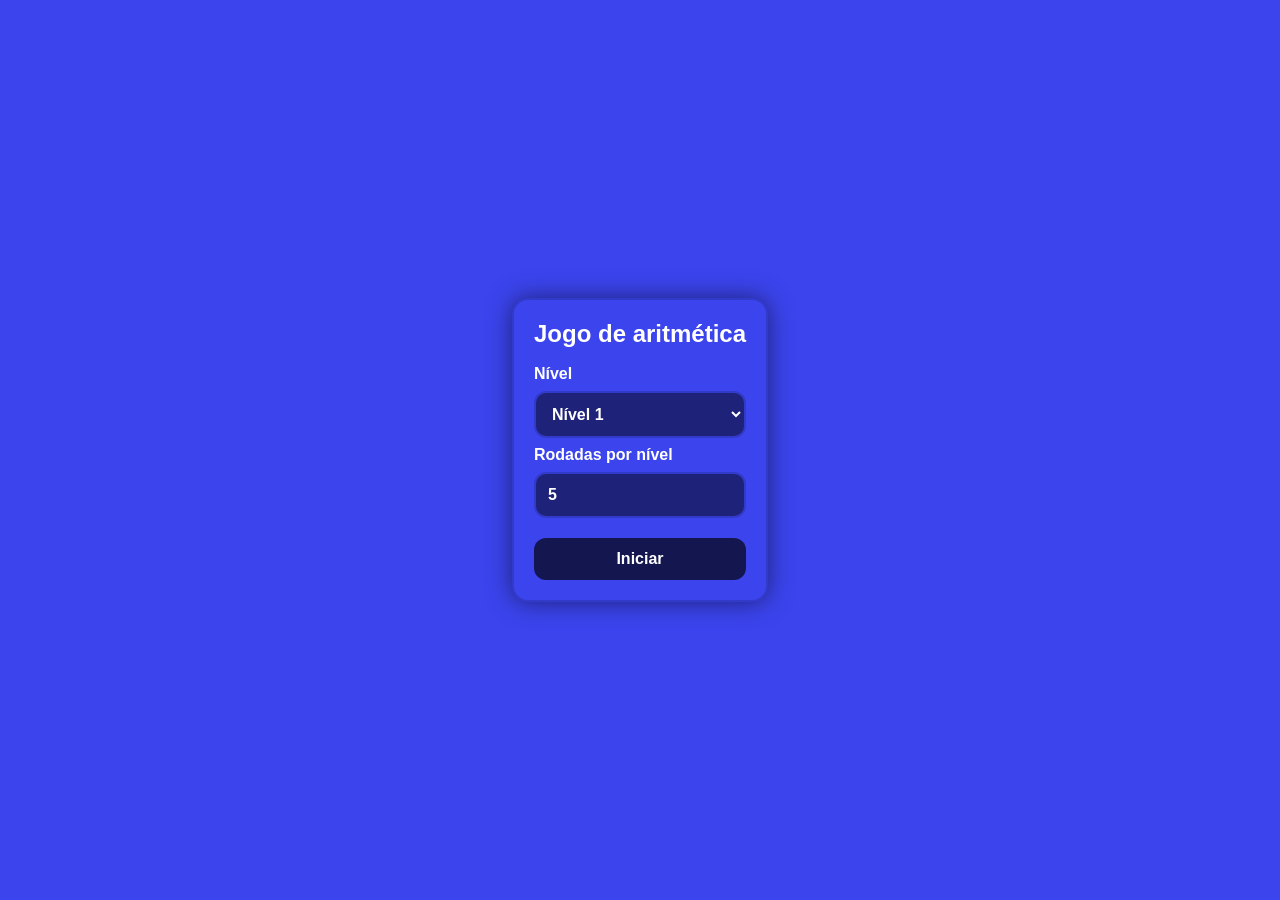
==== index.html @ 5407215c "Reorganização do arquivo separando o aritmética.html em index.html, styles.css e script.js. Adiciona" ====
<!DOCTYPE html>
<html lang="pt-br">
    <head>
        <meta name="viewport" content="width=device-width, initial-scale=1.0">
        <title>Aritmetica</title>
        <link rel="stylesheet" href="styles.css">
    </head>

    <body>
        <main>
            <div id="telaConfig">
                <h1 id="tituloConfig">Jogo de aritmética</h1>
                <form id="formConfig" action="javascript: defineConfig()">
                    <span class="textoForm">Nível</span> <br>
                    <select name="nivel" class="inputForm" id="nvlConfig">
                        <option selected value="0" >Nível 1</option>
                        <option value="1" >Nível 2</option>
                        <option value="2" >Nível 3</option>
                        <option value="3" >Nível 4</option>
                        <option value="4" >Nível 5</option>
                        <option value="5" >Nível 6</option>
                        <option value="6" >Nível 7</option>
                    </select> <br>
                    <span class="textoForm">Rodadas por nível</span> <br>
                    <input type="number" min="1" max="15" value="5" name="rodadas" class="inputForm" id="rddConfig"> <br>
                    <input type="submit" value="Iniciar" id="enviaForm">
                </form>
            </div>
            <div class="impedeSelect" id="tela">
                <header id="barraInfo">
                    <div id="infoJogo">
                        <span class="textoInfo" id="infoNivel"></span>
                        <span class="textoInfo" id="infoRodada"></span>
                    </div>
                    <button id="botaoVoltar">
                        <svg id="imgVoltar" version="1.1" id="_x32_" xmlns="http://www.w3.org/2000/svg" xmlns:xlink="http://www.w3.org/1999/xlink" viewBox="0 0 512 512" xml:space="preserve" fill="#000000"><g id="SVGRepo_bgCarrier" stroke-width="0"></g><g id="SVGRepo_tracerCarrier" stroke-linecap="round" stroke-linejoin="round"></g><g id="SVGRepo_iconCarrier"> <g> <path class="st0" d="M497.569,215.166l-55.345-13.064c-4.032-13.946-9.495-27.27-16.376-39.732l29.85-48.303 c4.57-7.397,3.452-16.946-2.688-23.086l-31.99-31.99c-6.129-6.129-15.678-7.248-23.076-2.678l-48.292,29.851 c-12.462-6.882-25.785-12.344-39.732-16.377l-13.064-55.368C294.856,5.978,287.306,0,278.63,0h-45.237 c-8.678,0-16.227,5.978-18.227,14.419l-13.064,55.368c-13.946,4.032-27.27,9.484-39.732,16.377l-48.303-29.872 c-7.387-4.549-16.946-3.441-23.086,2.699L58.99,90.97c-6.13,6.14-7.248,15.709-2.689,23.087l29.862,48.313 c-6.882,12.462-12.344,25.786-16.367,39.721l-55.378,13.065C5.978,217.165,0,224.704,0,233.392v45.226 c0,8.678,5.978,16.237,14.419,18.226l55.378,13.065c4.032,13.946,9.485,27.259,16.367,39.71l-29.872,48.324 c-4.549,7.398-3.441,16.957,2.699,23.098l31.979,31.979c6.14,6.14,15.709,7.257,23.087,2.688l48.323-29.872 c12.463,6.882,25.786,12.344,39.722,16.366l13.064,55.366c2,8.463,9.549,14.431,18.227,14.431h45.237 c8.677,0,16.226-5.968,18.226-14.431l13.064-55.366c13.937-4.021,27.259-9.484,39.712-16.366l48.312,29.861 c7.398,4.57,16.947,3.452,23.087-2.688l31.989-31.99c6.13-6.129,7.248-15.688,2.678-23.087l-29.861-48.302 c6.893-12.452,12.345-25.774,16.377-39.721l55.366-13.065c8.463-2.001,14.42-9.539,14.42-18.226v-45.238 C512,224.714,506.032,217.165,497.569,215.166z M256.006,303.103c-26.002,0-47.098-21.097-47.098-47.108 s21.097-47.108,47.098-47.108c26.011,0,47.108,21.097,47.108,47.108S282.017,303.103,256.006,303.103z"></path> </g> </g></svg>
                    </button>
                </header>

                <div id="telaJogo">

                    <div id="telaEquacao" >
                        <ul id="lista_equacao">

                        </ul>
                    </div>

                    <div id="telaOpcoes">
                        <ul id="lista_opcoes">

                        </ul>
                    </div>

                    <div id="telaBotoes">
                        <button id="botaoEnviar">Enviar Resposta</button>
                    </div>
                </div>
            </div>
        </main>
        <template>
            <svg width="70" height="70" viewBox="0 0 100 100" xmlns="http://www.w3.org/2000/svg">
                <defs>
                    <clipPath id="formato-bola">
                        <circle cx="50" cy="50" r="48" />
                    </clipPath>
                    <radialGradient id="efeito-3d" cx="30%" cy="30%" r="70%">
                        <stop offset="0%" stop-color="white" stop-opacity="0.8" />
                        <stop offset="40%" stop-color="white" stop-opacity="0" />
                        <stop offset="100%" stop-color="black" stop-opacity="0.5" />
                    </radialGradient>
                </defs>

                <circle cx="50" cy="50" r="48" fill="#F4F4F4" />
                <rect x="0" y="0" width="100" height="0" fill="#000000" clip-path="url(#formato-bola)" />
                <circle cx="50" cy="50" r="22" fill="#FFFFFF" />
                <text x="50" y="59" font-family="Arial, sans-serif" font-size="26" font-weight="bold" text-anchor="middle" fill="#000000">n</text>
                <circle cx="50" cy="50" r="48" fill="url(#efeito-3d)" stroke="#333" stroke-width="1.5" />
            </svg>
        </template>
        <script src="script.js"></script>
    </body>
</html>
---- styles.css ----
body {
    margin: 0;
    min-height: 100vh;
    background-color: #3B44ED;
    font-family: 'Segoe UI', Tahoma, Geneva, Verdana, sans-serif;
}

main {
    display: flex;
    align-content: space-evenly;
    justify-content: center;
    min-height: 100vh;
    align-content: space-between;
}

ul {
    display: flex;
    list-style: none;
    padding: 0px;

}

.impedeSelect {
    user-select: none;
}

#telaConfig {
    margin: auto;
    display: flex;
    flex-direction: column;
    width: fit-content;
    padding: 20px;
    background-color: #3B44ED;
    border: 2px solid #323AC9;
    border-radius: 16px;
    filter: drop-shadow(0px 0px 12px #1E2278);
}

#tituloConfig {
    margin-top: 0px;
    color: #FFFFFF;
    font-size: 1.5rem;
}

.inputForm {
    font-size: 1rem;
    font-weight: bold;
    color: #FFFFFF;

    background-color: #1E2278;
    border: 2px solid #323AC9;
    border-radius: 12px;

    padding: 12px;
    margin: 8px 0px;

    box-sizing: border-box;
    width: 100%;
}

#enviaForm {
    margin-top: 12px;
    padding: 12px 20px;
    border: 0px;
    border-radius: 12px;
    background-color: #14174F;

    color: #FFFFFF;
    font-size: 1rem;
    font-weight: bold;

    transition: transform 0.2s, filter 0.2s;
    box-sizing: border-box;
    width: 100%;
}

#enviaForm:hover {
    transform: translateY(-2px);
    filter: drop-shadow(0px 0px 12px #1E2278);
}

.textoForm {
    font-size: 1rem;
    font-weight: bold;
    color: #FFFFFF;
}

#tela {
    display: none;
    flex-direction: column;
    justify-content: flex-start;
    min-width: 100%;
}

#barraInfo {
    display: flex;
    justify-content: space-between;
    padding: 20px;
}

#infoJogo {
    margin-left: 12px;
    align-items: center;
    align-content: center;
}

.textoInfo {
    padding-right: 40px;
    color: #FFFFFF;
    font-size: 1.5rem;
    font-weight: bold;
    text-align: center;
}

#botaoVoltar {
    background-color: transparent;
    border: none;
    align-content: center;
    transition: transform 0.2s, filter 0.2s;
}

#botaoVoltar:hover {
    transform: scale(1.15);
    filter: drop-shadow(0px 0px 8px #282EA1);
}

#imgVoltar {
    width: 36px;
}

#telaJogo {
    display: flex;
    flex-direction: column;
    justify-content: space-evenly;
    align-items: center;

    height: 100%;
}

#telaEquacao {
    display: flex;
    justify-content: space-around;
    align-items: center;

    padding: 1em 2em;
    background-color: #323AC9;
    border: 4px solid #282EA1;
    border-radius: 25px;
}

.texto_equacao {
    font-size: 48px;
    color: #FFFFFF;
}

.bola {
    transition: transform 0.2s, filter 0.2s;
}

.bola:hover {
    transform: scale(1.1);
}

.bola.selected {
    transform: scale(1.15);
    filter: drop-shadow(0px 0px 12px #facc15);
}

.espaco {
    display: flex;
    margin-left: 5px;
    margin-right: 5px;
    min-width: 80px;
    min-height: 80px;
    justify-content: center;
    align-items: center;
}

.espaco.vazio {
    border: 5px dashed #FFFFFF;
    border-radius: 50%;
    transition: border-color 0.2s, filter 0.2s;
}

.espaco.vazio:hover {
    border-color: #faae15;
    filter: drop-shadow(0px 0px 12px #facc15);
}

.espaco.vazio.livre {
    border-color: #faae15;
    
}

.espaco_texto {
    display: flex;
    min-width: 40px;
    min-height: 80px;
    justify-content: center;
    align-items: center;
}

#telaOpcoes {
    display: flex;
    justify-content: space-evenly;
    align-items: center;
    
    
    padding: 15px;
    background-color: #323AC9;
    border: 4px solid #282EA1;
    border-radius: 25px;
}

#telaBotoes {
    padding: 10px;
}

#botaoEnviar {
    min-width: 200px;
    min-height: 50px;

    transition: transform 0.2s, filter 0.2s;

    padding: 12px 16px;
    border: 0px;
    border-radius: 1rem;
    background-color: #1BCD55;

    color: #FFFFFF;
    font-size: 1.5rem;
    font-weight: bold;
}

#botaoEnviar:hover {
    transform: translateY(-6px);
    filter: drop-shadow(0px 0px 8px #1BCD55);
}

.st0 {
    fill: #FFFFFF;
}
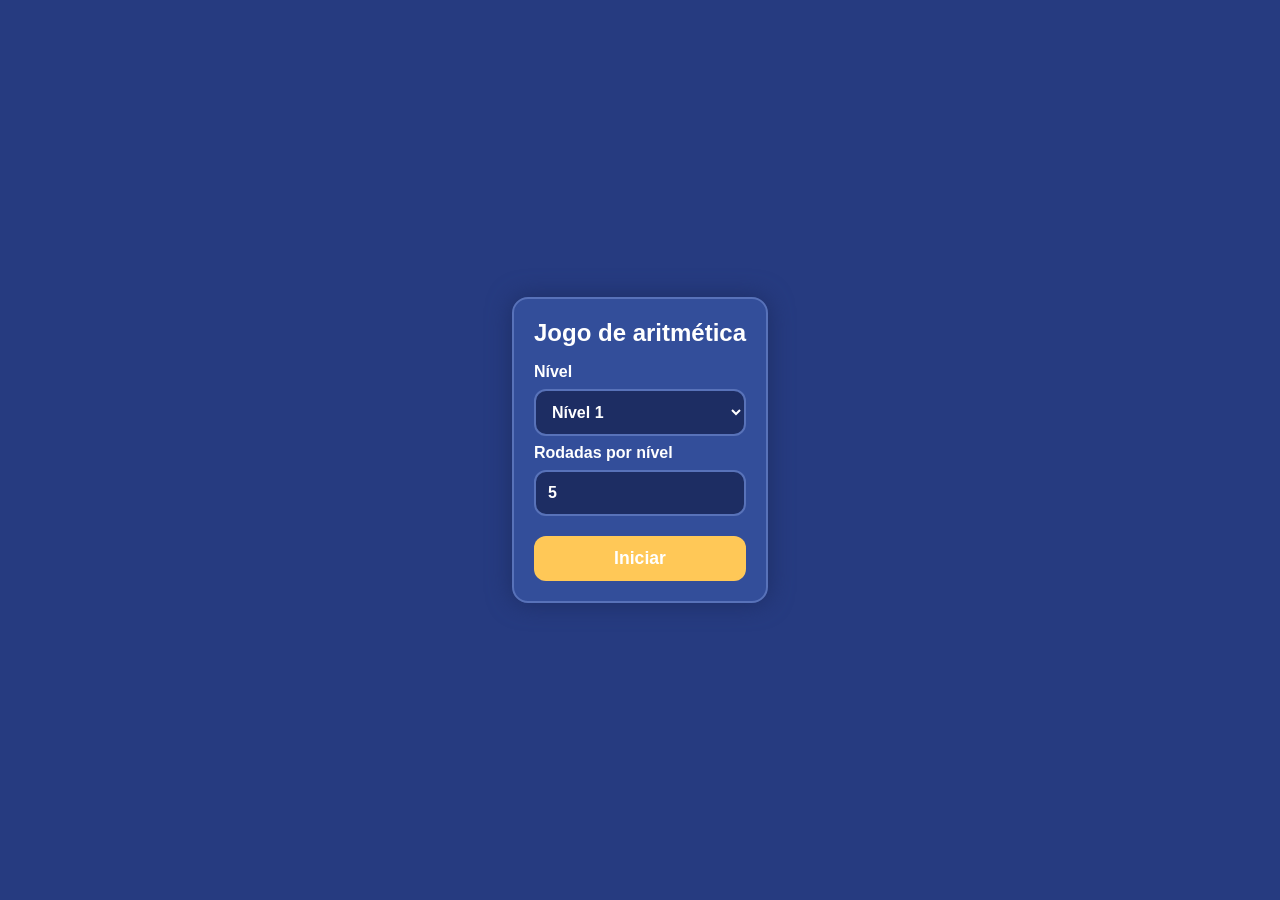
==== commit 6e4ca531: "Adicionado popup de resultado Criação do dialogoResultado substituindo o alert() na hora de processa" ====
--- a/index.html
+++ b/index.html
@@ -57,6 +57,7 @@
                 </div>
             </div>
         </main>
+        <div id="dialogoResultado" class="dialogo-resultado" role="status" aria-live="polite" aria-atomic="true"></div>
         <template>
             <svg width="70" height="70" viewBox="0 0 100 100" xmlns="http://www.w3.org/2000/svg">
                 <defs>
--- a/styles.css
+++ b/styles.css
@@ -1,90 +1,107 @@
+/* Paleta: azul para foco e confiança, amarelo para destaque e verde para acerto. */
+:root {
+    --color-background: #263b80;
+    --color-surface: #334e9a;
+    --color-surface-deep: #1d2d63;
+    --color-border: #5872b9;
+    --color-text: #ffffff;
+    --color-accent: #ffc857;
+    --color-success: #37b779;
+    --color-success-shadow: #23885a;
+    --color-result-success: #267a4b;
+    --color-result-warning: #946200;
+    --color-result-error: #b93838;
+
+    --radius-card: 25px;
+    --radius-control: 12px;
+    --transition-ui: 0.2s ease;
+}
+
+/* Base e estrutura geral */
+* {
+    box-sizing: border-box;
+}
+
 body {
+    min-height: 100vh;
     margin: 0;
-    min-height: 100vh;
-    background-color: #3B44ED;
-    font-family: 'Segoe UI', Tahoma, Geneva, Verdana, sans-serif;
+    background-color: var(--color-background);
+    color: var(--color-text);
+    font-family: "Segoe UI", Tahoma, Geneva, Verdana, sans-serif;
 }
 
 main {
     display: flex;
-    align-content: space-evenly;
     justify-content: center;
     min-height: 100vh;
-    align-content: space-between;
 }
 
 ul {
     display: flex;
+    padding: 0;
     list-style: none;
-    padding: 0px;
-
 }
 
 .impedeSelect {
     user-select: none;
 }
 
+/* Tela de configuração */
 #telaConfig {
-    margin: auto;
     display: flex;
     flex-direction: column;
     width: fit-content;
+    margin: auto;
     padding: 20px;
-    background-color: #3B44ED;
-    border: 2px solid #323AC9;
+    background-color: var(--color-surface);
+    border: 2px solid var(--color-border);
     border-radius: 16px;
-    filter: drop-shadow(0px 0px 12px #1E2278);
+    filter: drop-shadow(0 0 12px var(--color-surface-deep));
 }
 
 #tituloConfig {
-    margin-top: 0px;
-    color: #FFFFFF;
+    margin-top: 0;
+    color: var(--color-text);
     font-size: 1.5rem;
 }
 
+.textoForm {
+    color: var(--color-text);
+    font-size: 1rem;
+    font-weight: bold;
+}
+
 .inputForm {
+    width: 100%;
+    margin: 8px 0;
+    padding: 12px;
+    background-color: var(--color-surface-deep);
+    border: 2px solid var(--color-border);
+    border-radius: var(--radius-control);
+    color: var(--color-text);
     font-size: 1rem;
     font-weight: bold;
-    color: #FFFFFF;
-
-    background-color: #1E2278;
-    border: 2px solid #323AC9;
-    border-radius: 12px;
-
-    padding: 12px;
-    margin: 8px 0px;
-
-    box-sizing: border-box;
+}
+
+#enviaForm {
     width: 100%;
-}
-
-#enviaForm {
     margin-top: 12px;
     padding: 12px 20px;
-    border: 0px;
-    border-radius: 12px;
-    background-color: #14174F;
-
-    color: #FFFFFF;
-    font-size: 1rem;
-    font-weight: bold;
-
-    transition: transform 0.2s, filter 0.2s;
-    box-sizing: border-box;
-    width: 100%;
+    background-color: var(--color-accent);
+    border: 0;
+    border-radius: var(--radius-control);
+    color: var(--color-text);
+    font-size: 1.1rem;
+    font-weight: bold;
+    transition: transform var(--transition-ui), filter var(--transition-ui);
 }
 
 #enviaForm:hover {
     transform: translateY(-2px);
-    filter: drop-shadow(0px 0px 12px #1E2278);
-}
-
-.textoForm {
-    font-size: 1rem;
-    font-weight: bold;
-    color: #FFFFFF;
-}
-
+    filter: drop-shadow(0 0 12px var(--color-surface-deep));
+}
+
+/* Cabeçalho e informações da rodada */
 #tela {
     display: none;
     flex-direction: column;
@@ -99,97 +116,85 @@
 }
 
 #infoJogo {
+    align-content: center;
+    align-items: center;
     margin-left: 12px;
-    align-items: center;
-    align-content: center;
 }
 
 .textoInfo {
     padding-right: 40px;
-    color: #FFFFFF;
+    color: var(--color-text);
     font-size: 1.5rem;
     font-weight: bold;
     text-align: center;
 }
 
 #botaoVoltar {
+    align-content: center;
     background-color: transparent;
-    border: none;
-    align-content: center;
-    transition: transform 0.2s, filter 0.2s;
+    border: 0;
+    transition: transform var(--transition-ui), filter var(--transition-ui);
 }
 
 #botaoVoltar:hover {
     transform: scale(1.15);
-    filter: drop-shadow(0px 0px 8px #282EA1);
+    filter: drop-shadow(0 0 8px var(--color-surface-deep));
 }
 
 #imgVoltar {
     width: 36px;
 }
 
+/* Área de jogo e equação */
 #telaJogo {
     display: flex;
     flex-direction: column;
     justify-content: space-evenly;
     align-items: center;
-
     height: 100%;
 }
 
+#telaEquacao,
+#telaOpcoes {
+    background-color: var(--color-surface);
+    border: 4px solid var(--color-border);
+    border-radius: var(--radius-card);
+}
+
 #telaEquacao {
     display: flex;
     justify-content: space-around;
     align-items: center;
-
     padding: 1em 2em;
-    background-color: #323AC9;
-    border: 4px solid #282EA1;
-    border-radius: 25px;
 }
 
 .texto_equacao {
+    color: var(--color-text);
     font-size: 48px;
-    color: #FFFFFF;
-}
-
-.bola {
-    transition: transform 0.2s, filter 0.2s;
-}
-
-.bola:hover {
-    transform: scale(1.1);
-}
-
-.bola.selected {
-    transform: scale(1.15);
-    filter: drop-shadow(0px 0px 12px #facc15);
 }
 
 .espaco {
     display: flex;
-    margin-left: 5px;
-    margin-right: 5px;
     min-width: 80px;
     min-height: 80px;
     justify-content: center;
     align-items: center;
+    margin: 0 5px;
 }
 
 .espaco.vazio {
-    border: 5px dashed #FFFFFF;
+    border: 5px dashed var(--color-text);
     border-radius: 50%;
-    transition: border-color 0.2s, filter 0.2s;
+    transition: border-color var(--transition-ui), filter var(--transition-ui);
+}
+
+.espaco.vazio:hover,
+.espaco.vazio.livre {
+    border-color: var(--color-accent);
 }
 
 .espaco.vazio:hover {
-    border-color: #faae15;
-    filter: drop-shadow(0px 0px 12px #facc15);
-}
-
-.espaco.vazio.livre {
-    border-color: #faae15;
-    
+    filter: drop-shadow(0 0 12px var(--color-accent));
 }
 
 .espaco_texto {
@@ -200,18 +205,28 @@
     align-items: center;
 }
 
+/* Opções de resposta e estados das bolas */
 #telaOpcoes {
     display: flex;
     justify-content: space-evenly;
     align-items: center;
-    
-    
     padding: 15px;
-    background-color: #323AC9;
-    border: 4px solid #282EA1;
-    border-radius: 25px;
-}
-
+}
+
+.bola {
+    transition: transform var(--transition-ui), filter var(--transition-ui);
+}
+
+.bola:hover {
+    transform: scale(1.1);
+}
+
+.bola.selected {
+    transform: scale(1.15);
+    filter: drop-shadow(0 0 12px var(--color-accent));
+}
+
+/* Ação de envio */
 #telaBotoes {
     padding: 10px;
 }
@@ -219,24 +234,61 @@
 #botaoEnviar {
     min-width: 200px;
     min-height: 50px;
-
-    transition: transform 0.2s, filter 0.2s;
-
     padding: 12px 16px;
-    border: 0px;
+    background-color: var(--color-success);
+    border: 0;
     border-radius: 1rem;
-    background-color: #1BCD55;
-
-    color: #FFFFFF;
+    color: var(--color-text);
     font-size: 1.5rem;
     font-weight: bold;
+    transition: transform var(--transition-ui), filter var(--transition-ui);
 }
 
 #botaoEnviar:hover {
     transform: translateY(-6px);
-    filter: drop-shadow(0px 0px 8px #1BCD55);
-}
-
+    filter: drop-shadow(0 0 8px var(--color-success-shadow));
+}
+
+/* Aviso temporário do resultado da resposta */
+.dialogo-resultado {
+    position: fixed;
+    z-index: 10;
+    top: 24px;
+    left: 50%;
+    min-width: min(280px, calc(100vw - 32px));
+    padding: 16px 24px;
+    border: 2px solid transparent;
+    border-radius: var(--radius-control);
+    box-shadow: 0 8px 24px var(--color-surface-deep);
+    font-size: 1.1rem;
+    font-weight: bold;
+    text-align: center;
+    color: var(--color-text);
+    opacity: 0;
+    visibility: hidden;
+    transform: translate(-50%, -12px);
+    transition: opacity var(--transition-ui), transform var(--transition-ui), visibility var(--transition-ui);
+}
+
+.dialogo-resultado.visivel {
+    opacity: 1;
+    visibility: visible;
+    transform: translate(-50%, 0);
+}
+
+.dialogo-resultado.sucesso {
+    background-color: var(--color-result-success);
+}
+
+.dialogo-resultado.incompleto {
+    background-color: var(--color-result-warning);
+}
+
+.dialogo-resultado.erro {
+    background-color: var(--color-result-error);
+}
+
+/* Ícones SVG */
 .st0 {
-    fill: #FFFFFF;
-}
+    fill: var(--color-text);
+}
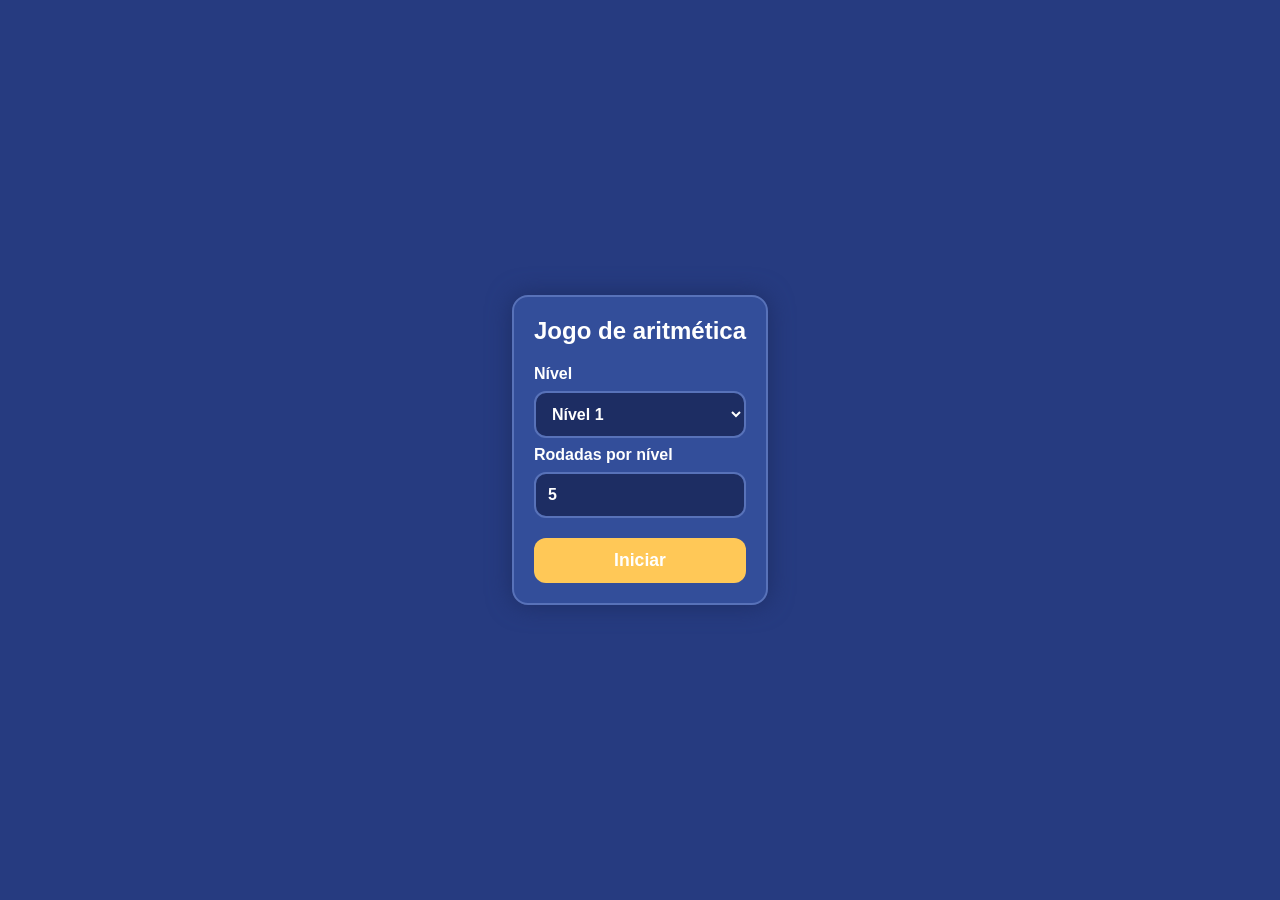
==== commit 01c4d00a: "Adicionado tela de fim e separado os SVGs do index.html Foi criado uma tela de fim e colocado os ico" ====
--- a/index.html
+++ b/index.html
@@ -8,7 +8,7 @@
 
     <body>
         <main>
-            <div id="telaConfig">
+            <section id="telaConfig">
                 <h1 id="tituloConfig">Jogo de aritmética</h1>
                 <form id="formConfig" action="javascript: defineConfig()">
                     <span class="textoForm">Nível</span> <br>
@@ -25,15 +25,15 @@
                     <input type="number" min="1" max="15" value="5" name="rodadas" class="inputForm" id="rddConfig"> <br>
                     <input type="submit" value="Iniciar" id="enviaForm">
                 </form>
-            </div>
-            <div class="impedeSelect" id="tela">
+            </section>
+            <section class="impedeSelect" id="tela">
                 <header id="barraInfo">
                     <div id="infoJogo">
                         <span class="textoInfo" id="infoNivel"></span>
                         <span class="textoInfo" id="infoRodada"></span>
                     </div>
                     <button id="botaoVoltar">
-                        <svg id="imgVoltar" version="1.1" id="_x32_" xmlns="http://www.w3.org/2000/svg" xmlns:xlink="http://www.w3.org/1999/xlink" viewBox="0 0 512 512" xml:space="preserve" fill="#000000"><g id="SVGRepo_bgCarrier" stroke-width="0"></g><g id="SVGRepo_tracerCarrier" stroke-linecap="round" stroke-linejoin="round"></g><g id="SVGRepo_iconCarrier"> <g> <path class="st0" d="M497.569,215.166l-55.345-13.064c-4.032-13.946-9.495-27.27-16.376-39.732l29.85-48.303 c4.57-7.397,3.452-16.946-2.688-23.086l-31.99-31.99c-6.129-6.129-15.678-7.248-23.076-2.678l-48.292,29.851 c-12.462-6.882-25.785-12.344-39.732-16.377l-13.064-55.368C294.856,5.978,287.306,0,278.63,0h-45.237 c-8.678,0-16.227,5.978-18.227,14.419l-13.064,55.368c-13.946,4.032-27.27,9.484-39.732,16.377l-48.303-29.872 c-7.387-4.549-16.946-3.441-23.086,2.699L58.99,90.97c-6.13,6.14-7.248,15.709-2.689,23.087l29.862,48.313 c-6.882,12.462-12.344,25.786-16.367,39.721l-55.378,13.065C5.978,217.165,0,224.704,0,233.392v45.226 c0,8.678,5.978,16.237,14.419,18.226l55.378,13.065c4.032,13.946,9.485,27.259,16.367,39.71l-29.872,48.324 c-4.549,7.398-3.441,16.957,2.699,23.098l31.979,31.979c6.14,6.14,15.709,7.257,23.087,2.688l48.323-29.872 c12.463,6.882,25.786,12.344,39.722,16.366l13.064,55.366c2,8.463,9.549,14.431,18.227,14.431h45.237 c8.677,0,16.226-5.968,18.226-14.431l13.064-55.366c13.937-4.021,27.259-9.484,39.712-16.366l48.312,29.861 c7.398,4.57,16.947,3.452,23.087-2.688l31.989-31.99c6.13-6.129,7.248-15.688,2.678-23.087l-29.861-48.302 c6.893-12.452,12.345-25.774,16.377-39.721l55.366-13.065c8.463-2.001,14.42-9.539,14.42-18.226v-45.238 C512,224.714,506.032,217.165,497.569,215.166z M256.006,303.103c-26.002,0-47.098-21.097-47.098-47.108 s21.097-47.108,47.098-47.108c26.011,0,47.108,21.097,47.108,47.108S282.017,303.103,256.006,303.103z"></path> </g> </g></svg>
+                        <img id="imgVoltar" src="imagens/voltar.svg" alt="">
                     </button>
                 </header>
 
@@ -55,29 +55,20 @@
                         <button id="botaoEnviar">Enviar Resposta</button>
                     </div>
                 </div>
-            </div>
+            </section>
+            <section id="telaFim" aria-labelledby="tituloFim" aria-hidden="true">
+                <div class="cartao-fim">
+                    <div class="icone-vitoria" aria-hidden="true">
+                        <img src="imagens/trofeu.svg" alt="">
+                    </div>
+                    <p class="chamada-fim">Jornada concluída</p>
+                    <h1 id="tituloFim">Parabéns!</h1>
+                    <p class="mensagem-fim">Você concluiu o desafio de aritmética. Sua dedicação fez a diferença!</p>
+                    <button id="botaoReiniciar" type="button">Jogar novamente</button>
+                </div>
+            </section>
         </main>
         <div id="dialogoResultado" class="dialogo-resultado" role="status" aria-live="polite" aria-atomic="true"></div>
-        <template>
-            <svg width="70" height="70" viewBox="0 0 100 100" xmlns="http://www.w3.org/2000/svg">
-                <defs>
-                    <clipPath id="formato-bola">
-                        <circle cx="50" cy="50" r="48" />
-                    </clipPath>
-                    <radialGradient id="efeito-3d" cx="30%" cy="30%" r="70%">
-                        <stop offset="0%" stop-color="white" stop-opacity="0.8" />
-                        <stop offset="40%" stop-color="white" stop-opacity="0" />
-                        <stop offset="100%" stop-color="black" stop-opacity="0.5" />
-                    </radialGradient>
-                </defs>
-
-                <circle cx="50" cy="50" r="48" fill="#F4F4F4" />
-                <rect x="0" y="0" width="100" height="0" fill="#000000" clip-path="url(#formato-bola)" />
-                <circle cx="50" cy="50" r="22" fill="#FFFFFF" />
-                <text x="50" y="59" font-family="Arial, sans-serif" font-size="26" font-weight="bold" text-anchor="middle" fill="#000000">n</text>
-                <circle cx="50" cy="50" r="48" fill="url(#efeito-3d)" stroke="#333" stroke-width="1.5" />
-            </svg>
-        </template>
         <script src="script.js"></script>
     </body>
-</html>+</html>
--- a/styles.css
+++ b/styles.css
@@ -288,7 +288,82 @@
     background-color: var(--color-result-error);
 }
 
-/* Ícones SVG */
-.st0 {
-    fill: var(--color-text);
-}
+/* Tela de vitória e fim de jogo */
+#telaFim {
+    display: none;
+    width: 100%;
+    min-height: 100vh;
+    justify-content: center;
+    align-items: center;
+    padding: 24px;
+}
+
+#telaFim.aberta {
+    display: flex;
+}
+
+.cartao-fim {
+    width: min(100%, 540px);
+    padding: clamp(32px, 7vw, 56px);
+    background-color: var(--color-surface);
+    border: 2px solid var(--color-border);
+    border-radius: var(--radius-card);
+    box-shadow: 0 16px 40px rgb(15 30 77 / 35%);
+    text-align: center;
+}
+
+.icone-vitoria {
+    display: grid;
+    width: 88px;
+    height: 88px;
+    margin: 0 auto 24px;
+    place-items: center;
+    background-color: var(--color-accent);
+    border-radius: 50%;
+    color: var(--color-surface-deep);
+}
+
+.icone-vitoria img {
+    width: 48px;
+    height: 48px;
+}
+
+.chamada-fim {
+    margin: 0 0 8px;
+    color: var(--color-accent);
+    font-size: 0.9rem;
+    font-weight: bold;
+    letter-spacing: 0.12em;
+    text-transform: uppercase;
+}
+
+#tituloFim {
+    margin: 0 0 12px;
+    color: var(--color-text);
+    font-size: clamp(2rem, 6vw, 3rem);
+}
+
+.mensagem-fim {
+    margin: 0 0 28px;
+    color: var(--color-text);
+    font-size: 1.1rem;
+    line-height: 1.6;
+}
+
+#botaoReiniciar {
+    min-height: 52px;
+    padding: 12px 24px;
+    background-color: var(--color-success);
+    border: 0;
+    border-radius: var(--radius-control);
+    color: var(--color-text);
+    cursor: pointer;
+    font: inherit;
+    font-weight: bold;
+    transition: transform var(--transition-ui), filter var(--transition-ui);
+}
+
+#botaoReiniciar:hover {
+    transform: translateY(-2px);
+    filter: drop-shadow(0 0 10px var(--color-success-shadow));
+}
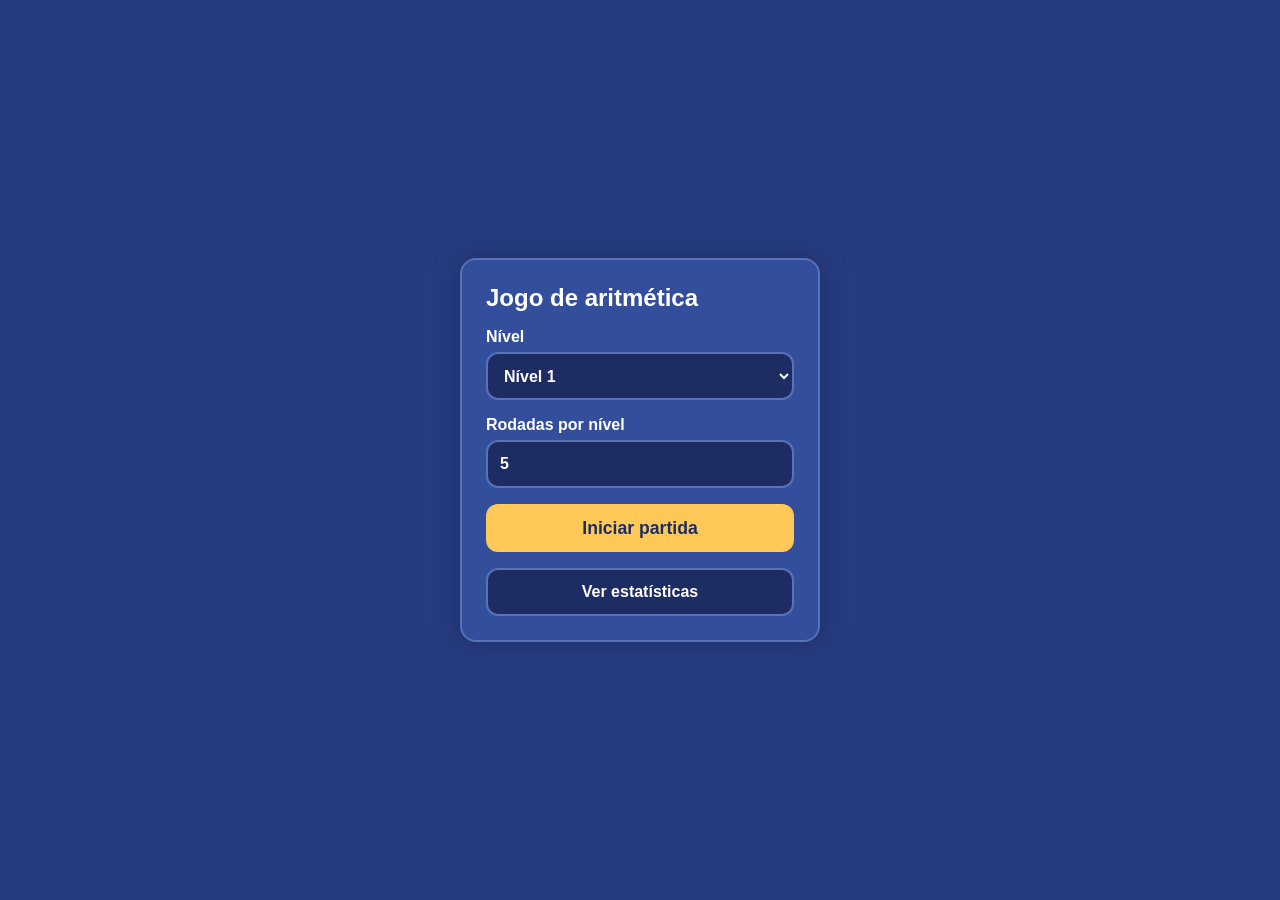
==== commit 92c3d9d0: "Dividido jogo em páginas e controllers por tela" ====
--- a/index.html
+++ b/index.html
@@ -2,73 +2,53 @@
 <html lang="pt-br">
     <head>
         <meta name="viewport" content="width=device-width, initial-scale=1.0">
-        <title>Aritmetica</title>
+        <meta charset="UTF-8">
         <link rel="stylesheet" href="styles.css">
+        <script type="module" src="modulos/controller/indexController.mjs"></script>
+        <title>Aritmética — Início</title>
     </head>
 
     <body>
         <main>
-            <section id="telaConfig">
-                <h1 id="tituloConfig">Jogo de aritmética</h1>
-                <form id="formConfig" action="javascript: defineConfig()">
-                    <span class="textoForm">Nível</span> <br>
-                    <select name="nivel" class="inputForm" id="nvlConfig">
-                        <option selected value="0" >Nível 1</option>
-                        <option value="1" >Nível 2</option>
-                        <option value="2" >Nível 3</option>
-                        <option value="3" >Nível 4</option>
-                        <option value="4" >Nível 5</option>
-                        <option value="5" >Nível 6</option>
-                        <option value="6" >Nível 7</option>
-                    </select> <br>
-                    <span class="textoForm">Rodadas por nível</span> <br>
-                    <input type="number" min="1" max="15" value="5" name="rodadas" class="inputForm" id="rddConfig"> <br>
-                    <input type="submit" value="Iniciar" id="enviaForm">
-                </form>
-            </section>
-            <section class="impedeSelect" id="tela">
-                <header id="barraInfo">
-                    <div id="infoJogo">
-                        <span class="textoInfo" id="infoNivel"></span>
-                        <span class="textoInfo" id="infoRodada"></span>
-                    </div>
-                    <button id="botaoVoltar">
-                        <img id="imgVoltar" src="imagens/voltar.svg" alt="">
-                    </button>
-                </header>
+            <section id="tela-config" aria-labelledby="titulo-config">
+                <h1 id="titulo-config">Jogo de aritmética</h1>
 
-                <div id="telaJogo">
-
-                    <div id="telaEquacao" >
-                        <ul id="lista_equacao">
-
-                        </ul>
+                <form id="form-config">
+                    <div class="campo-form">
+                        <label class="texto-form" for="nvl-config">Nível</label>
+                        <select name="nivel" class="input-form" id="nvl-config" required>
+                            <option selected value="0">Nível 1</option>
+                            <option value="1">Nível 2</option>
+                            <option value="2">Nível 3</option>
+                            <option value="3">Nível 4</option>
+                            <option value="4">Nível 5</option>
+                            <option value="5">Nível 6</option>
+                            <option value="6">Nível 7</option>
+                        </select>
                     </div>
 
-                    <div id="telaOpcoes">
-                        <ul id="lista_opcoes">
-
-                        </ul>
+                    <div class="campo-form">
+                        <label class="texto-form" for="rdd-config">Rodadas por nível</label>
+                        <input
+                            type="number"
+                            inputmode="numeric"
+                            min="1"
+                            max="15"
+                            value="5"
+                            name="rodadas"
+                            class="input-form"
+                            id="rdd-config"
+                            required
+                        >
                     </div>
 
-                    <div id="telaBotoes">
-                        <button id="botaoEnviar">Enviar Resposta</button>
-                    </div>
-                </div>
-            </section>
-            <section id="telaFim" aria-labelledby="tituloFim" aria-hidden="true">
-                <div class="cartao-fim">
-                    <div class="icone-vitoria" aria-hidden="true">
-                        <img src="imagens/trofeu.svg" alt="">
-                    </div>
-                    <p class="chamada-fim">Jornada concluída</p>
-                    <h1 id="tituloFim">Parabéns!</h1>
-                    <p class="mensagem-fim">Você concluiu o desafio de aritmética. Sua dedicação fez a diferença!</p>
-                    <button id="botaoReiniciar" type="button">Jogar novamente</button>
-                </div>
+                    <button type="submit" id="envia-form">Iniciar partida</button>
+                </form>
+
+                <nav class="nav-principal" aria-label="Outras telas">
+                    <a href="estatisticas.html" id="link-estatisticas" class="botao-secundario">Ver estatísticas</a>
+                </nav>
             </section>
         </main>
-        <div id="dialogoResultado" class="dialogo-resultado" role="status" aria-live="polite" aria-atomic="true"></div>
-        <script src="script.js"></script>
     </body>
 </html>
--- a/styles.css
+++ b/styles.css
@@ -42,86 +42,146 @@
     list-style: none;
 }
 
-.impedeSelect {
+a:focus-visible,
+button:focus-visible,
+input:focus-visible,
+select:focus-visible {
+    outline: 3px solid var(--color-accent);
+    outline-offset: 2px;
+}
+
+.impede-select {
     user-select: none;
 }
 
+.hidden {
+    display: none !important;
+}
+
+.botao-secundario {
+    display: inline-flex;
+    align-items: center;
+    justify-content: center;
+    min-height: 48px;
+    padding: 12px 20px;
+    background-color: var(--color-surface-deep);
+    border: 2px solid var(--color-border);
+    border-radius: var(--radius-control);
+    color: var(--color-text);
+    font: inherit;
+    font-weight: bold;
+    text-decoration: none;
+    cursor: pointer;
+    transition: transform var(--transition-ui), border-color var(--transition-ui), filter var(--transition-ui);
+}
+
+.botao-secundario:hover {
+    transform: translateY(-2px);
+    border-color: var(--color-accent);
+    filter: drop-shadow(0 0 8px var(--color-surface-deep));
+}
+
 /* Tela de configuração */
-#telaConfig {
-    display: flex;
-    flex-direction: column;
-    width: fit-content;
+#tela-config {
+    display: flex;
+    flex-direction: column;
+    gap: 16px;
+    width: min(100% - 32px, 360px);
     margin: auto;
-    padding: 20px;
+    padding: 24px;
     background-color: var(--color-surface);
     border: 2px solid var(--color-border);
     border-radius: 16px;
     filter: drop-shadow(0 0 12px var(--color-surface-deep));
 }
 
-#tituloConfig {
-    margin-top: 0;
+#titulo-config {
+    margin: 0;
     color: var(--color-text);
     font-size: 1.5rem;
 }
 
-.textoForm {
+#form-config {
+    display: flex;
+    flex-direction: column;
+    gap: 16px;
+}
+
+.campo-form {
+    display: flex;
+    flex-direction: column;
+    gap: 6px;
+}
+
+.texto-form {
     color: var(--color-text);
     font-size: 1rem;
     font-weight: bold;
 }
 
-.inputForm {
+.input-form {
     width: 100%;
-    margin: 8px 0;
+    min-height: 48px;
     padding: 12px;
     background-color: var(--color-surface-deep);
     border: 2px solid var(--color-border);
     border-radius: var(--radius-control);
     color: var(--color-text);
-    font-size: 1rem;
-    font-weight: bold;
-}
-
-#enviaForm {
+    font: inherit;
+    font-size: max(1rem, 1em);
+    font-weight: bold;
+}
+
+#envia-form {
     width: 100%;
-    margin-top: 12px;
+    min-height: 48px;
     padding: 12px 20px;
     background-color: var(--color-accent);
     border: 0;
     border-radius: var(--radius-control);
-    color: var(--color-text);
+    color: var(--color-surface-deep);
+    font: inherit;
     font-size: 1.1rem;
     font-weight: bold;
+    cursor: pointer;
     transition: transform var(--transition-ui), filter var(--transition-ui);
 }
 
-#enviaForm:hover {
+#envia-form:hover {
     transform: translateY(-2px);
     filter: drop-shadow(0 0 12px var(--color-surface-deep));
 }
 
+.nav-principal {
+    display: flex;
+}
+
+.nav-principal .botao-secundario {
+    width: 100%;
+}
+
 /* Cabeçalho e informações da rodada */
 #tela {
-    display: none;
+    display: flex;
     flex-direction: column;
     justify-content: flex-start;
     min-width: 100%;
 }
 
-#barraInfo {
+#barra-info {
     display: flex;
     justify-content: space-between;
+    align-items: center;
     padding: 20px;
 }
 
-#infoJogo {
+#info-jogo {
     align-content: center;
     align-items: center;
     margin-left: 12px;
 }
 
-.textoInfo {
+.texto-info {
     padding-right: 40px;
     color: var(--color-text);
     font-size: 1.5rem;
@@ -129,24 +189,30 @@
     text-align: center;
 }
 
-#botaoVoltar {
-    align-content: center;
+#botao-voltar {
+    display: inline-flex;
+    align-items: center;
+    justify-content: center;
+    min-width: 48px;
+    min-height: 48px;
     background-color: transparent;
     border: 0;
+    border-radius: var(--radius-control);
     transition: transform var(--transition-ui), filter var(--transition-ui);
 }
 
-#botaoVoltar:hover {
+#botao-voltar:hover {
     transform: scale(1.15);
     filter: drop-shadow(0 0 8px var(--color-surface-deep));
 }
 
-#imgVoltar {
+#img-voltar {
     width: 36px;
+    height: 36px;
 }
 
 /* Área de jogo e equação */
-#telaJogo {
+#tela-jogo {
     display: flex;
     flex-direction: column;
     justify-content: space-evenly;
@@ -154,21 +220,21 @@
     height: 100%;
 }
 
-#telaEquacao,
-#telaOpcoes {
+#tela-equacao,
+#tela-opcoes {
     background-color: var(--color-surface);
     border: 4px solid var(--color-border);
     border-radius: var(--radius-card);
 }
 
-#telaEquacao {
+#tela-equacao {
     display: flex;
     justify-content: space-around;
     align-items: center;
     padding: 1em 2em;
 }
 
-.texto_equacao {
+.texto-equacao {
     color: var(--color-text);
     font-size: 48px;
 }
@@ -197,7 +263,7 @@
     filter: drop-shadow(0 0 12px var(--color-accent));
 }
 
-.espaco_texto {
+.espaco-texto {
     display: flex;
     min-width: 40px;
     min-height: 80px;
@@ -206,7 +272,7 @@
 }
 
 /* Opções de resposta e estados das bolas */
-#telaOpcoes {
+#tela-opcoes {
     display: flex;
     justify-content: space-evenly;
     align-items: center;
@@ -227,11 +293,11 @@
 }
 
 /* Ação de envio */
-#telaBotoes {
+#tela-botoes {
     padding: 10px;
 }
 
-#botaoEnviar {
+#botao-enviar {
     min-width: 200px;
     min-height: 50px;
     padding: 12px 16px;
@@ -239,12 +305,14 @@
     border: 0;
     border-radius: 1rem;
     color: var(--color-text);
+    font: inherit;
     font-size: 1.5rem;
     font-weight: bold;
+    cursor: pointer;
     transition: transform var(--transition-ui), filter var(--transition-ui);
 }
 
-#botaoEnviar:hover {
+#botao-enviar:hover {
     transform: translateY(-6px);
     filter: drop-shadow(0 0 8px var(--color-success-shadow));
 }
@@ -289,17 +357,13 @@
 }
 
 /* Tela de vitória e fim de jogo */
-#telaFim {
-    display: none;
+#tela-fim {
+    display: flex;
     width: 100%;
     min-height: 100vh;
     justify-content: center;
     align-items: center;
     padding: 24px;
-}
-
-#telaFim.aberta {
-    display: flex;
 }
 
 .cartao-fim {
@@ -337,7 +401,7 @@
     text-transform: uppercase;
 }
 
-#tituloFim {
+#titulo-fim {
     margin: 0 0 12px;
     color: var(--color-text);
     font-size: clamp(2rem, 6vw, 3rem);
@@ -350,7 +414,17 @@
     line-height: 1.6;
 }
 
-#botaoReiniciar {
+.acoes-fim {
+    display: flex;
+    flex-wrap: wrap;
+    justify-content: center;
+    gap: 12px;
+}
+
+#botao-reiniciar {
+    display: inline-flex;
+    align-items: center;
+    justify-content: center;
     min-height: 52px;
     padding: 12px 24px;
     background-color: var(--color-success);
@@ -360,10 +434,123 @@
     cursor: pointer;
     font: inherit;
     font-weight: bold;
+    text-decoration: none;
     transition: transform var(--transition-ui), filter var(--transition-ui);
 }
 
-#botaoReiniciar:hover {
+#botao-reiniciar:hover {
     transform: translateY(-2px);
     filter: drop-shadow(0 0 10px var(--color-success-shadow));
 }
+
+/* Tela de estatísticas */
+#tela-estatisticas {
+    display: flex;
+    flex-direction: column;
+    gap: 24px;
+    width: min(100%, 840px);
+    padding: 24px;
+}
+
+#barra-estatisticas {
+    display: flex;
+    justify-content: space-between;
+    align-items: center;
+}
+
+#titulo-estatisticas {
+    margin: 0;
+    font-size: clamp(1.75rem, 4vw, 2.25rem);
+}
+
+.subtitulo-secao {
+    margin: 0 0 12px;
+    font-size: 1.25rem;
+}
+
+.estado-vazio {
+    margin: 0;
+    padding: 32px 24px;
+    background-color: var(--color-surface);
+    border: 2px solid var(--color-border);
+    border-radius: var(--radius-card);
+    text-align: center;
+    font-size: 1.1rem;
+    line-height: 1.5;
+}
+
+#conteudo-estatisticas {
+    display: flex;
+    flex-direction: column;
+    gap: 24px;
+}
+
+.grade-resumo {
+    display: grid;
+    grid-template-columns: repeat(auto-fit, minmax(160px, 1fr));
+    gap: 16px;
+    margin: 0;
+}
+
+.cartao-resumo {
+    display: flex;
+    flex-direction: column;
+    gap: 6px;
+    padding: 20px;
+    background-color: var(--color-surface);
+    border: 2px solid var(--color-border);
+    border-radius: 16px;
+    text-align: center;
+}
+
+.cartao-resumo-valor {
+    font-size: 2rem;
+    font-weight: bold;
+    color: var(--color-accent);
+}
+
+.cartao-resumo-rotulo {
+    font-size: 0.95rem;
+}
+
+.lista-niveis {
+    display: flex;
+    flex-direction: column;
+    gap: 12px;
+    margin: 0;
+}
+
+.cartao-nivel {
+    display: flex;
+    flex-wrap: wrap;
+    justify-content: space-between;
+    align-items: center;
+    gap: 12px;
+    padding: 16px 20px;
+    background-color: var(--color-surface);
+    border: 2px solid var(--color-border);
+    border-radius: 16px;
+}
+
+.acoes-estatisticas {
+    display: flex;
+    justify-content: flex-end;
+}
+
+.botao-perigo {
+    min-height: 48px;
+    padding: 12px 20px;
+    background-color: var(--color-result-error);
+    border: 0;
+    border-radius: var(--radius-control);
+    color: var(--color-text);
+    font: inherit;
+    font-weight: bold;
+    cursor: pointer;
+    transition: transform var(--transition-ui), filter var(--transition-ui);
+}
+
+.botao-perigo:hover {
+    transform: translateY(-2px);
+    filter: drop-shadow(0 0 8px var(--color-surface-deep));
+}
